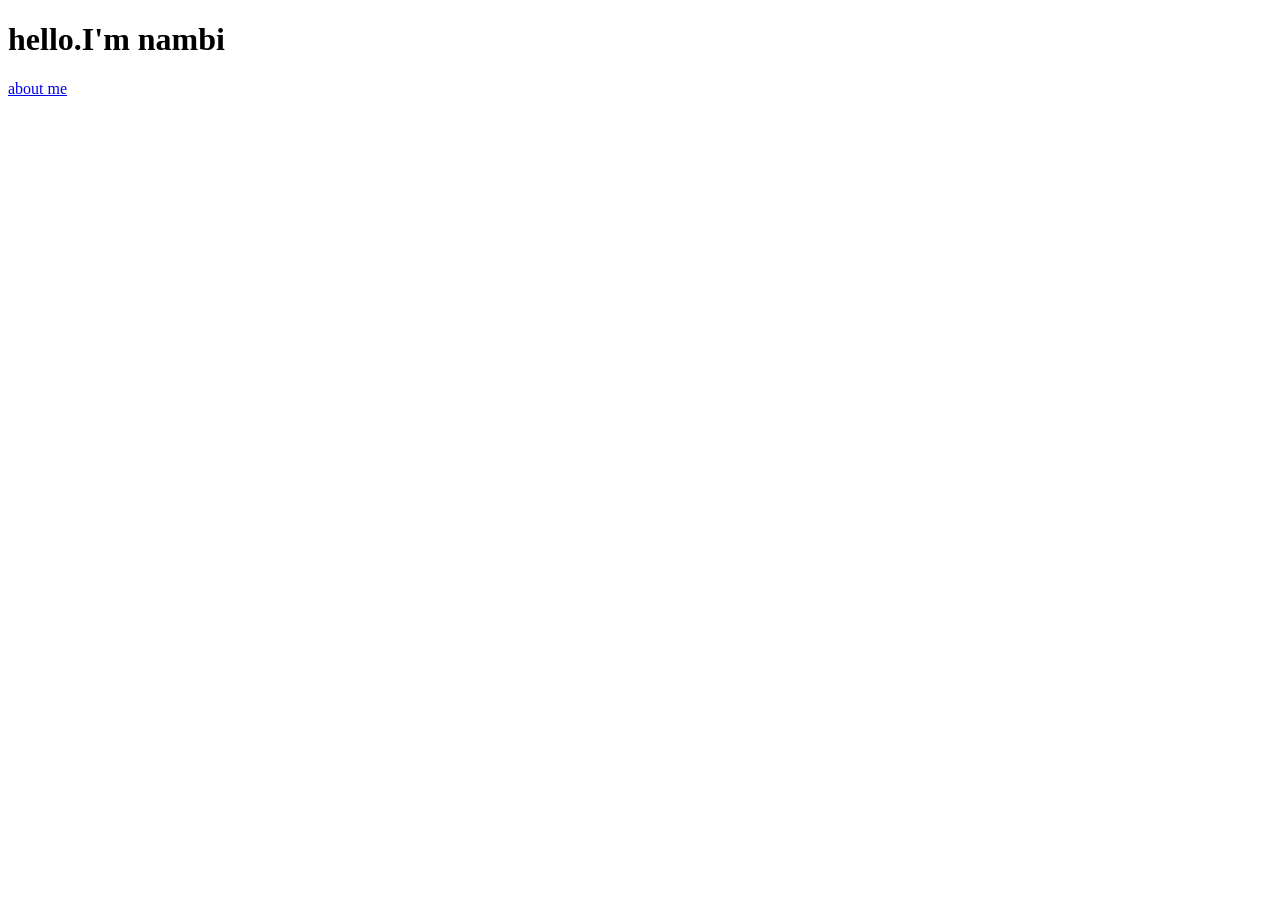
==== procties github day 1/index.html @ 01706191 "first commit" ====
<!DOCTYPE html>
<html lang="en">
<head>
    <meta charset="UTF-8">
    <meta name="viewport" content="width=device-width, initial-scale=1.0">
    <title>first day procties github</title>
</head>
<body>
    <h1>hello.I'm nambi</h1>
    <a href="about.html">about me</a>
</body>
</html>
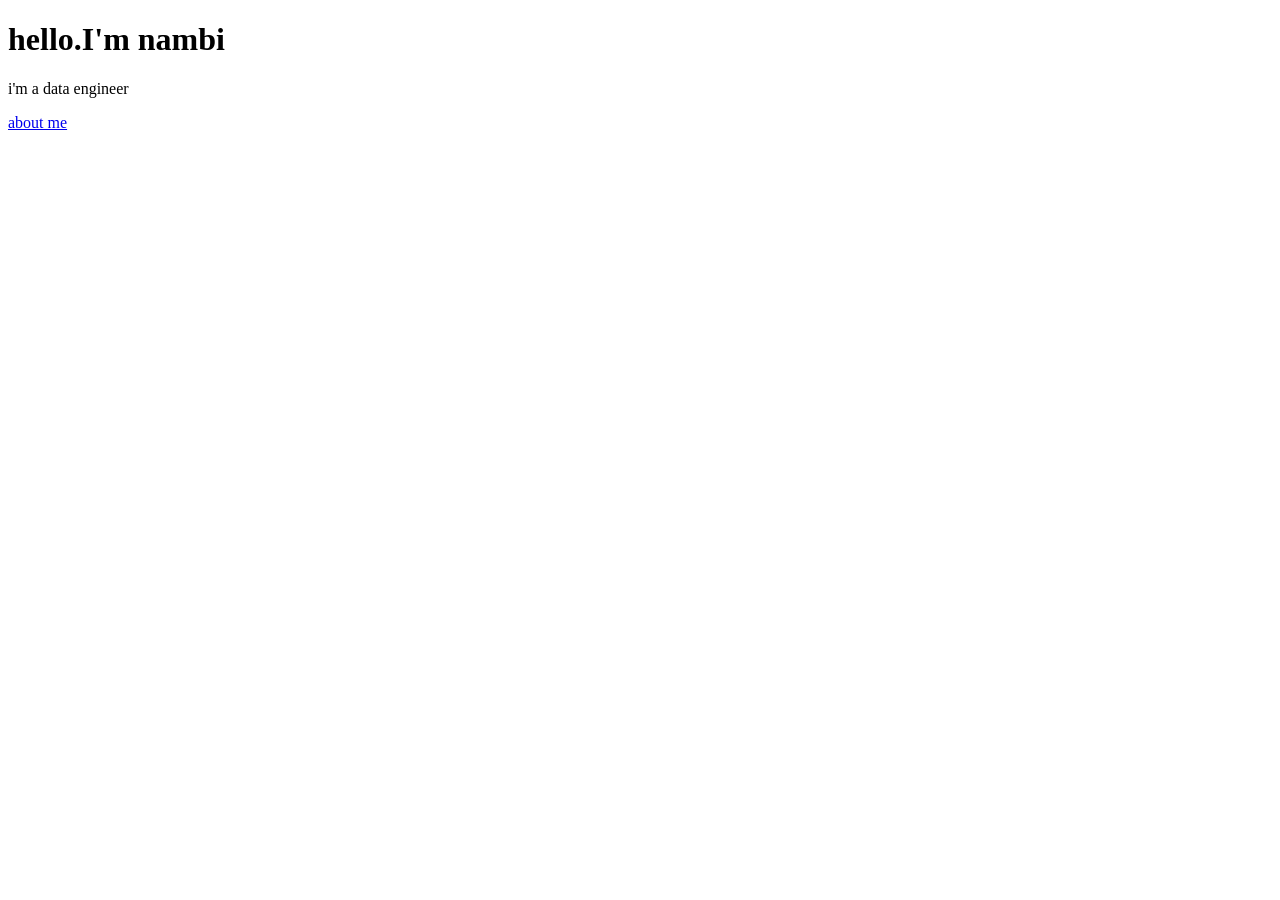
==== commit 811b18ed: "Update index.html" ====
--- a/procties github day 1/index.html
+++ b/procties github day 1/index.html
@@ -7,6 +7,7 @@
 </head>
 <body>
     <h1>hello.I'm nambi</h1>
+    <p>i'm a data engineer</p>
     <a href="about.html">about me</a>
 </body>
-</html>+</html>
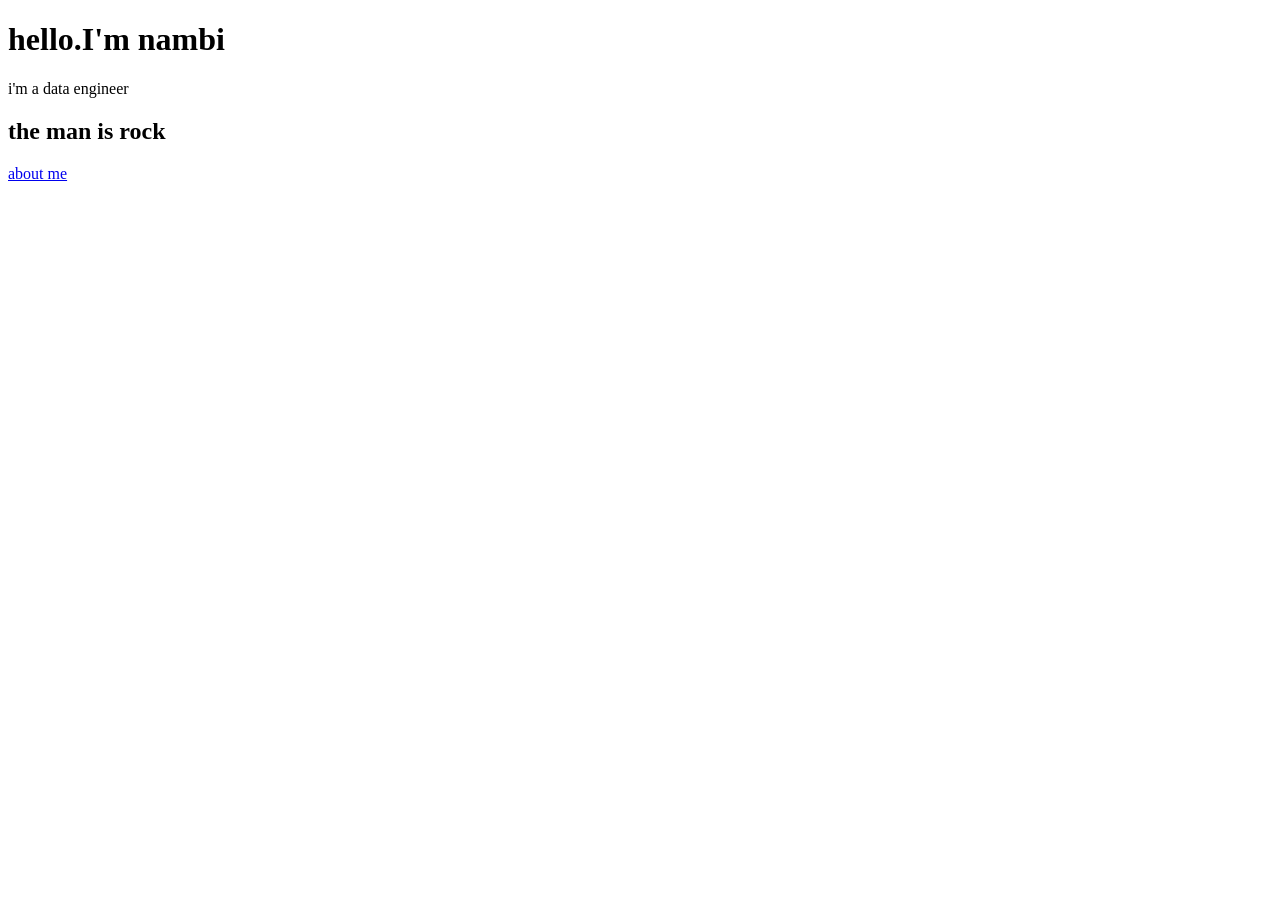
==== commit 2e5af82c: "small upadted" ====
--- a/procties github day 1/index.html
+++ b/procties github day 1/index.html
@@ -8,6 +8,7 @@
 <body>
     <h1>hello.I'm nambi</h1>
     <p>i'm a data engineer</p>
+    <h2>the man is rock</h2>
     <a href="about.html">about me</a>
 </body>
 </html>
